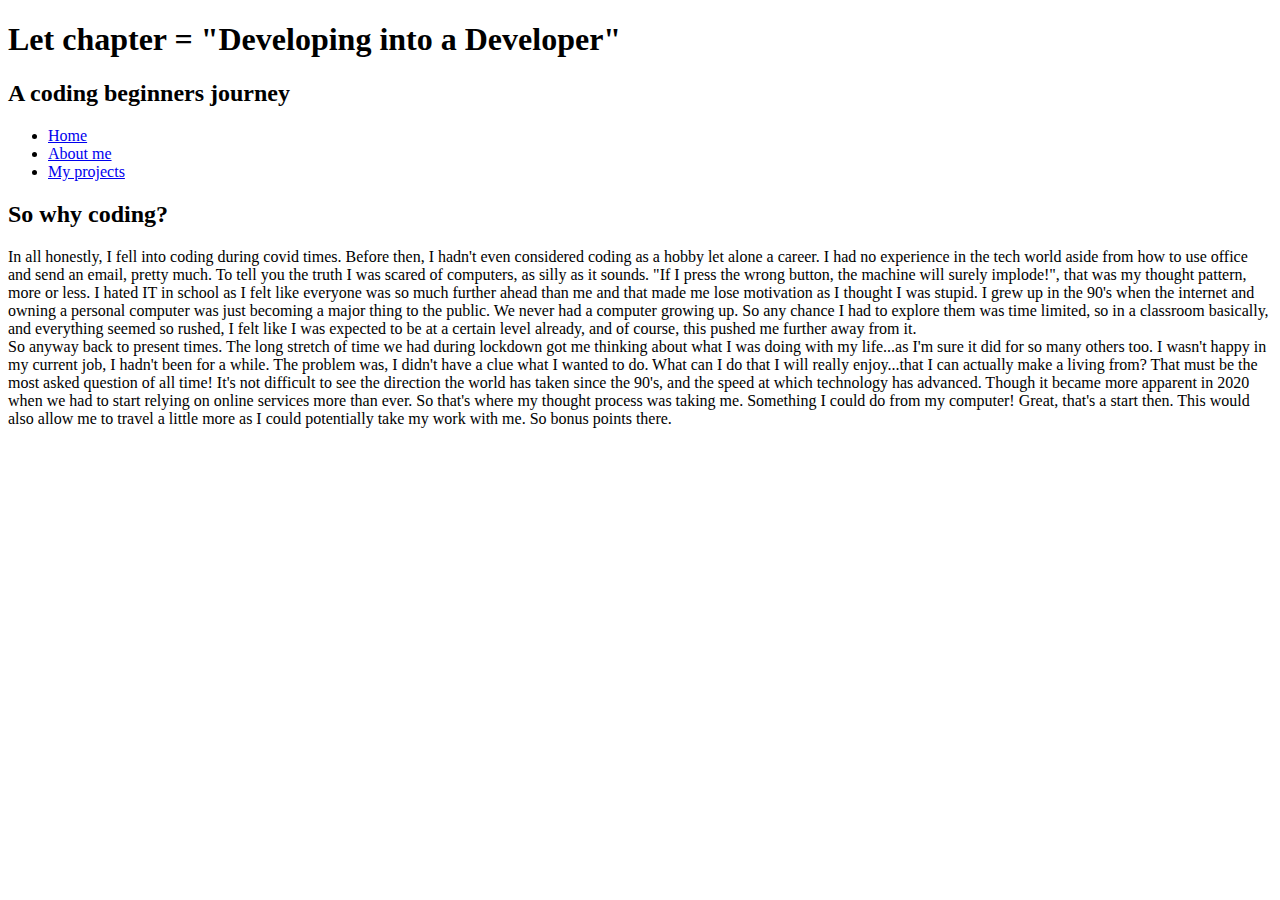
==== index.html @ bd599eb3 "Added some text to content of page." ====
<!DOCTYPE html>
<html lang="en">
<head>
    <meta charset="UTF-8">
    <meta name="viewport" content="width=device-width, initial-scale=1.0">
    <link rel="stylesheet" href="style.css">
    <script src="script.js" defer></script>
    <title>My Coding Journey</title>
</head>
<body>
    <div>
        <h1>Let chapter = "Developing into a Developer"</h1>
        <h2>A coding beginners journey</h2>
    </div>
    <div id="menu-bar" class="menu-title">
        <ul>
            <li class="home-link"><a href="index.html">Home</a></li>
            <li class="about-link"><a href="menu-links/about.html">About me</a></li>
            <li class="project-link"><a href="menu-links/my-projects.html">My projects</a></li>
        </ul>
    </div>
    <div class="main-content">
        <h2>So why coding?</h2>
        <p>In all honestly, I fell into coding during covid times.  Before then, I hadn't even considered coding as a hobby let alone a career.  I had no experience in the tech world aside from how to use office and send an email, pretty much.
            To tell you the truth I was scared of computers, as silly as it sounds. "If I press the wrong button, the machine will surely implode!", that was my thought pattern, more or less.  I hated IT in school as I felt like everyone was so much further ahead than
            me and that made me lose motivation as I thought I was stupid.  I grew up in the 90's when the internet and owning a personal computer was just becoming a major thing to the public.  We never had a computer growing up.  So any chance I had to explore them was time limited, so in a classroom basically,
            and everything seemed so rushed, I felt like I was expected to be at a certain level already, and of course, this pushed me further away from it.<br>
            So anyway back to present times.  The long stretch of time we had during lockdown got me thinking about what I was doing with my life...as I'm sure it did for so many others too. I wasn't happy in my current job, I hadn't been for a while.
            The problem was, I didn't have a clue what I wanted to do.  What can I do that I will really enjoy...that I can actually make a living from?  That must be the most asked question of all time!
            It's not difficult to see the direction the world has taken since the 90's, and the speed at which technology has advanced.  Though it became more apparent in 2020 when we had to start relying on online services more than ever.
            So that's where my thought process was taking me.  Something I could do from my computer!  Great, that's a start then.  This would also allow me to travel a little more as I could potentially take my work with me.  So bonus points there.
            
     
        </p>
    </div>
    
</body>
</html>
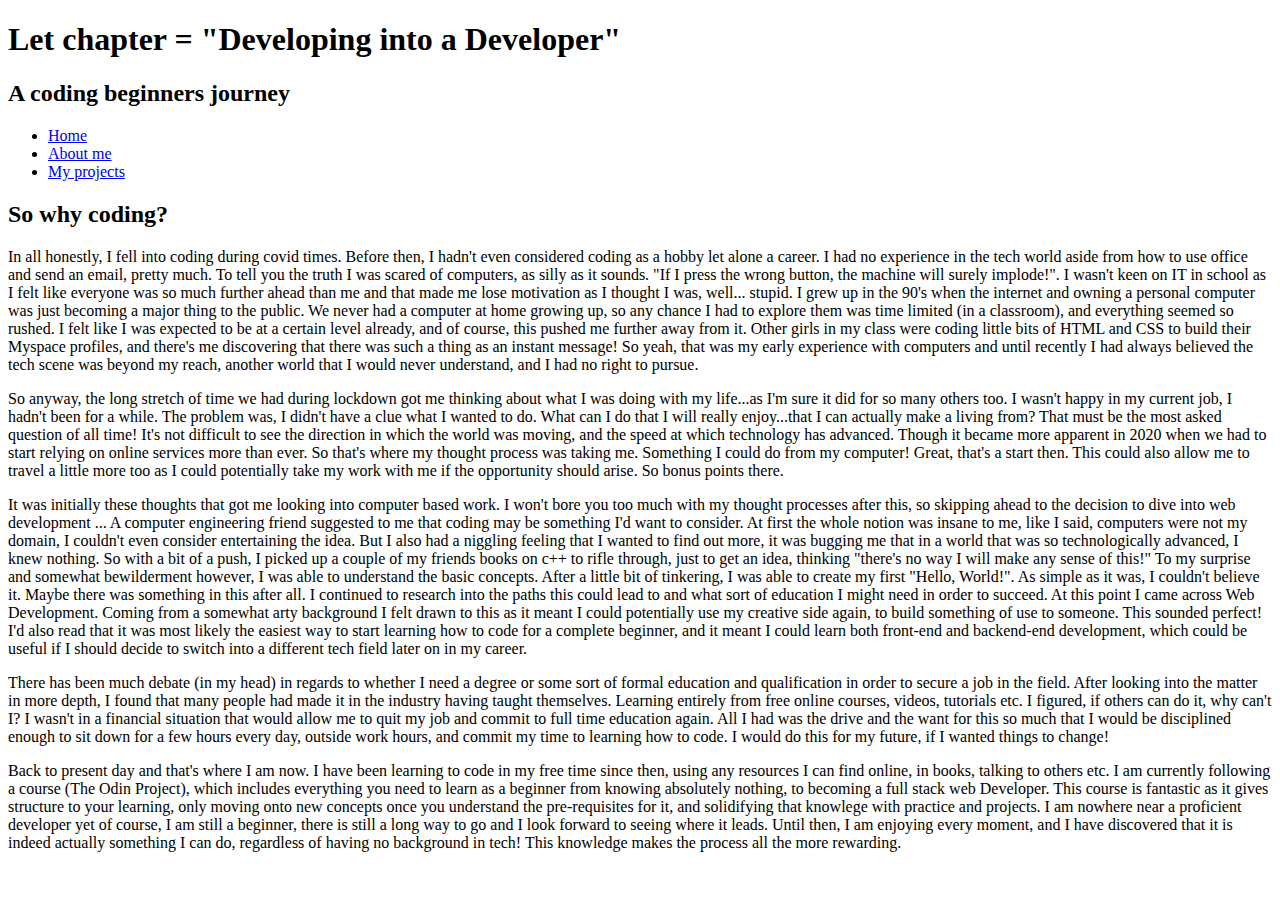
==== commit 4f193d34: "Added the main content to all pages within website." ====
--- a/index.html
+++ b/index.html
@@ -22,15 +22,37 @@
     <div class="main-content">
         <h2>So why coding?</h2>
         <p>In all honestly, I fell into coding during covid times.  Before then, I hadn't even considered coding as a hobby let alone a career.  I had no experience in the tech world aside from how to use office and send an email, pretty much.
-            To tell you the truth I was scared of computers, as silly as it sounds. "If I press the wrong button, the machine will surely implode!", that was my thought pattern, more or less.  I hated IT in school as I felt like everyone was so much further ahead than
-            me and that made me lose motivation as I thought I was stupid.  I grew up in the 90's when the internet and owning a personal computer was just becoming a major thing to the public.  We never had a computer growing up.  So any chance I had to explore them was time limited, so in a classroom basically,
-            and everything seemed so rushed, I felt like I was expected to be at a certain level already, and of course, this pushed me further away from it.<br>
-            So anyway back to present times.  The long stretch of time we had during lockdown got me thinking about what I was doing with my life...as I'm sure it did for so many others too. I wasn't happy in my current job, I hadn't been for a while.
+            To tell you the truth I was scared of computers, as silly as it sounds. "If I press the wrong button, the machine will surely implode!".  I wasn't keen on IT in school as I felt like everyone was so much further ahead than
+            me and that made me lose motivation as I thought I was, well... stupid.  I grew up in the 90's when the internet and owning a personal computer was just becoming a major thing to the public.  We never had a computer at home growing up, so any chance I had to explore them was time limited (in a classroom),
+            and everything seemed so rushed. I felt like I was expected to be at a certain level already, and of course, this pushed me further away from it.  Other girls in my class were coding little bits of HTML and CSS to build their Myspace profiles, and there's me discovering that there was such a thing as an instant message! So yeah, 
+            that was my early experience with computers and until recently I had always believed the tech scene was beyond my reach, another world that I would never understand, and I had no right to pursue.
+        </p>
+        <p>
+            So anyway, the long stretch of time we had during lockdown got me thinking about what I was doing with my life...as I'm sure it did for so many others too. I wasn't happy in my current job, I hadn't been for a while.
             The problem was, I didn't have a clue what I wanted to do.  What can I do that I will really enjoy...that I can actually make a living from?  That must be the most asked question of all time!
-            It's not difficult to see the direction the world has taken since the 90's, and the speed at which technology has advanced.  Though it became more apparent in 2020 when we had to start relying on online services more than ever.
-            So that's where my thought process was taking me.  Something I could do from my computer!  Great, that's a start then.  This would also allow me to travel a little more as I could potentially take my work with me.  So bonus points there.
-            
-     
+            It's not difficult to see the direction in which the world was moving, and the speed at which technology has advanced.  Though it became more apparent in 2020 when we had to start relying on online services more than ever.
+            So that's where my thought process was taking me.  Something I could do from my computer!  Great, that's a start then.  This could also allow me to travel a little more too as I could potentially take my work with me if the opportunity should arise.  So bonus points there.
+
+        </p>
+
+        <p>It was initially these thoughts that got me looking into computer based work. I won't bore you too much with my thought processes after this, so skipping ahead to the decision to dive into web development ...
+            A computer engineering friend suggested to me that coding may be something I'd want to consider. At first the whole notion was insane to me, like I said, computers were not my domain, I couldn't even consider entertaining the idea.  But I also had a niggling feeling that I wanted to find out more, it was bugging me that in a world that was so technologically advanced, I knew nothing.
+            So with a bit of a push, I picked up a couple of my friends books on c++ to rifle through, just to get an idea, thinking "there's no way I will make any sense of this!" To my surprise and somewhat bewilderment however, I was able to 
+            understand the basic concepts. After a little bit of tinkering, I was able to create my first "Hello, World!". As simple as it was, I couldn't believe it.  Maybe there was something in this after all. I continued to research into the paths this could lead to and what sort of education I might need in order to succeed. At this point I came across Web Development.  
+            Coming from a somewhat arty background I felt drawn to this as it meant I could potentially use my creative side again, to build something of use to someone. This sounded perfect!  I'd also read that it was most likely the easiest way to start learning how to code for a complete beginner, and it meant I could learn both front-end and backend-end development, which 
+            could be useful if I should decide to switch into a different tech field later on in my career.
+        </p>
+
+        <p>
+            There has been much debate (in my head) in regards to whether I need a degree or some sort of formal education and qualification in order to secure a job in the field.  After looking into the matter in more depth, I found that many people had made it in the industry having taught themselves. Learning entirely from free online courses,
+            videos, tutorials etc.  I figured, if others can do it, why can't I? I wasn't in a financial situation that would allow me to quit my job and commit to full time education again.  All I had was the drive and the want for this so much that I would be disciplined enough to sit down for a few hours every day, outside work hours, and commit my time to learning how to code.  I would do this for my future, if I wanted things to change!
+        </p>
+
+        <p>
+            Back to present day and that's where I am now. I have been learning to code in my free time since then, using any resources I can find online, in books, talking to others etc.  I am currently following a course (The Odin Project), which includes everything you need to learn as a beginner from knowing absolutely nothing, to becoming a full stack web Developer.
+            This course is fantastic as it gives structure to your learning, only moving onto new concepts once you understand the pre-requisites for it, and solidifying that knowlege with practice and projects.
+            I am nowhere near a proficient developer yet of course, I am still a beginner, there is still a long way to go and I look forward to seeing where it leads.  Until then, I am enjoying every moment, and I have discovered that it is indeed actually something I can do, regardless of having no background in tech!  This knowledge makes the process all the more rewarding.
+
         </p>
     </div>
     
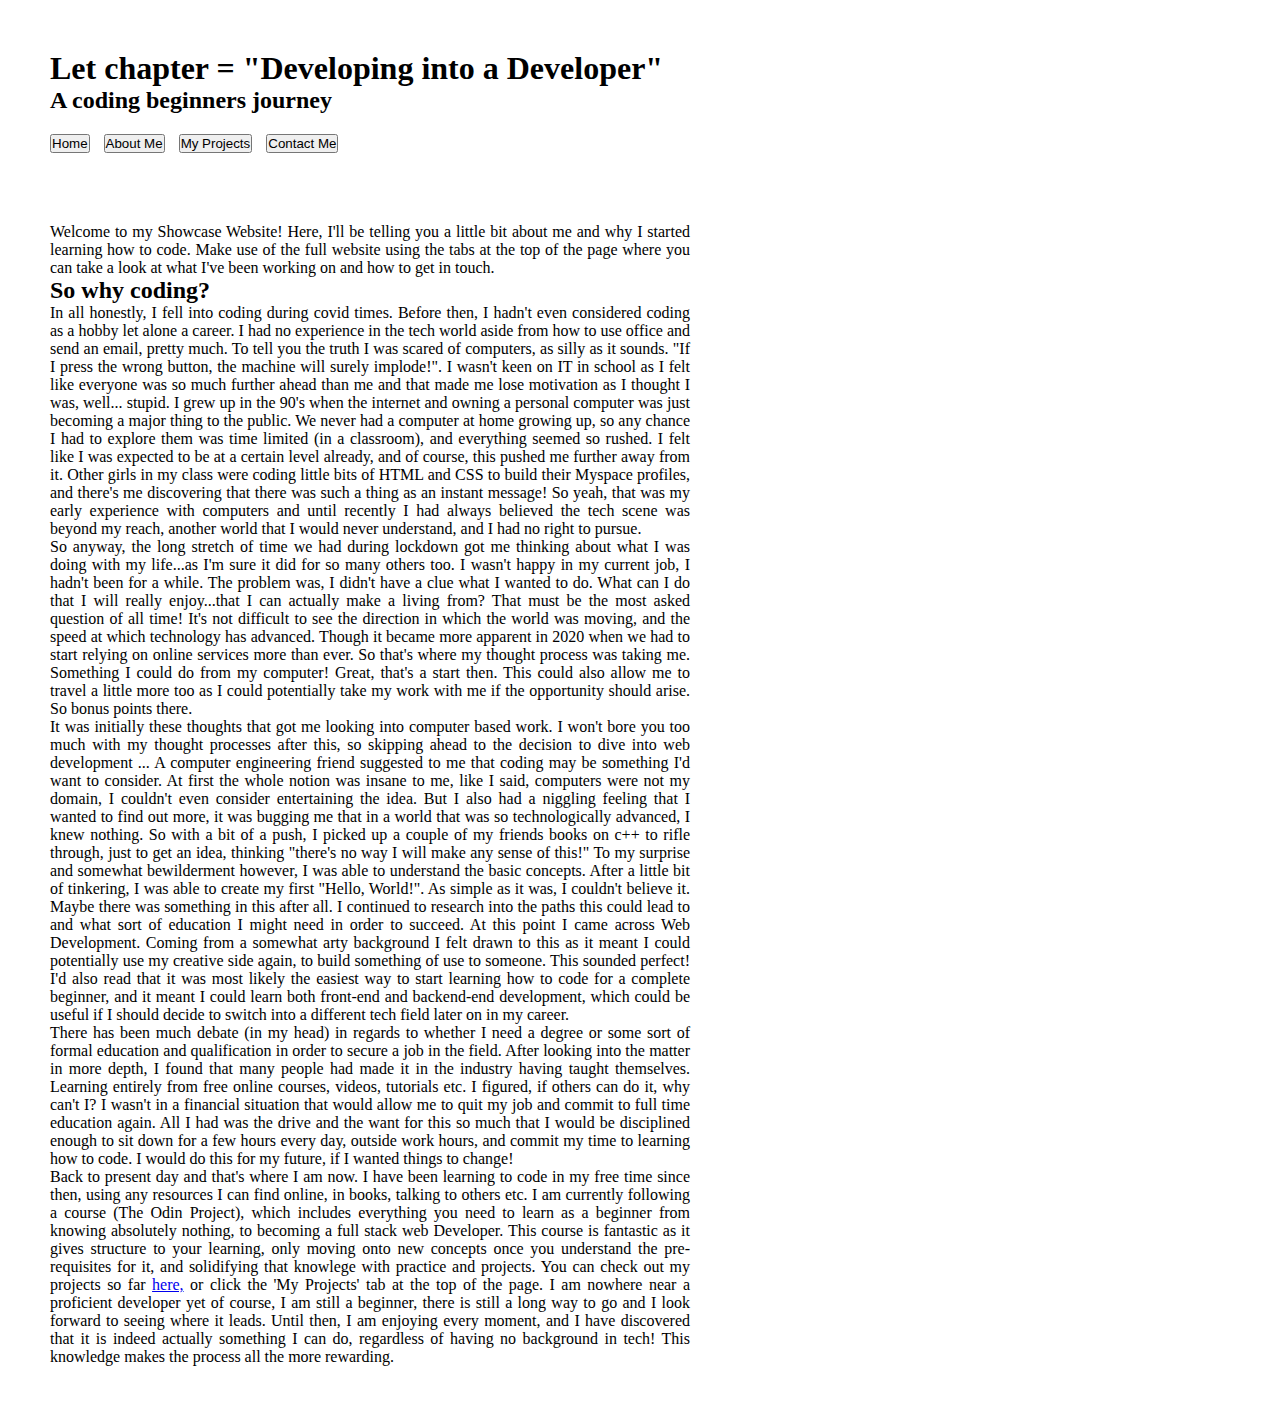
==== commit 39b78789: "Took out links to other web pages and deleted those files, added all html to one file, using css and" ====
--- a/index.html
+++ b/index.html
@@ -8,53 +8,107 @@
     <title>My Coding Journey</title>
 </head>
 <body>
-    <div>
-        <h1>Let chapter = "Developing into a Developer"</h1>
-        <h2>A coding beginners journey</h2>
-    </div>
-    <div id="menu-bar" class="menu-title">
-        <ul>
-            <li class="home-link"><a href="index.html">Home</a></li>
-            <li class="about-link"><a href="menu-links/about.html">About me</a></li>
-            <li class="project-link"><a href="menu-links/my-projects.html">My projects</a></li>
-        </ul>
-    </div>
-    <div class="main-content">
-        <h2>So why coding?</h2>
-        <p>In all honestly, I fell into coding during covid times.  Before then, I hadn't even considered coding as a hobby let alone a career.  I had no experience in the tech world aside from how to use office and send an email, pretty much.
-            To tell you the truth I was scared of computers, as silly as it sounds. "If I press the wrong button, the machine will surely implode!".  I wasn't keen on IT in school as I felt like everyone was so much further ahead than
-            me and that made me lose motivation as I thought I was, well... stupid.  I grew up in the 90's when the internet and owning a personal computer was just becoming a major thing to the public.  We never had a computer at home growing up, so any chance I had to explore them was time limited (in a classroom),
-            and everything seemed so rushed. I felt like I was expected to be at a certain level already, and of course, this pushed me further away from it.  Other girls in my class were coding little bits of HTML and CSS to build their Myspace profiles, and there's me discovering that there was such a thing as an instant message! So yeah, 
-            that was my early experience with computers and until recently I had always believed the tech scene was beyond my reach, another world that I would never understand, and I had no right to pursue.
-        </p>
-        <p>
-            So anyway, the long stretch of time we had during lockdown got me thinking about what I was doing with my life...as I'm sure it did for so many others too. I wasn't happy in my current job, I hadn't been for a while.
-            The problem was, I didn't have a clue what I wanted to do.  What can I do that I will really enjoy...that I can actually make a living from?  That must be the most asked question of all time!
-            It's not difficult to see the direction in which the world was moving, and the speed at which technology has advanced.  Though it became more apparent in 2020 when we had to start relying on online services more than ever.
-            So that's where my thought process was taking me.  Something I could do from my computer!  Great, that's a start then.  This could also allow me to travel a little more too as I could potentially take my work with me if the opportunity should arise.  So bonus points there.
+    <!-- <div class="main-container"> -->
+        <div class="title-container">
+            <div>
+                <h1>Let chapter = "Developing into a Developer"</h1>
+                <h2>A coding beginners journey</h2>
+            </div>
 
-        </p>
+            <div class="menu-tab">
+                <button class="tab-button active">Home</button>
+                <button class="tab-button">About Me</button>
+                <button class="tab-button">My Projects</button>
+                <button class="tab-button">Contact Me</button>
+            </div>
+        </div>
 
-        <p>It was initially these thoughts that got me looking into computer based work. I won't bore you too much with my thought processes after this, so skipping ahead to the decision to dive into web development ...
-            A computer engineering friend suggested to me that coding may be something I'd want to consider. At first the whole notion was insane to me, like I said, computers were not my domain, I couldn't even consider entertaining the idea.  But I also had a niggling feeling that I wanted to find out more, it was bugging me that in a world that was so technologically advanced, I knew nothing.
-            So with a bit of a push, I picked up a couple of my friends books on c++ to rifle through, just to get an idea, thinking "there's no way I will make any sense of this!" To my surprise and somewhat bewilderment however, I was able to 
-            understand the basic concepts. After a little bit of tinkering, I was able to create my first "Hello, World!". As simple as it was, I couldn't believe it.  Maybe there was something in this after all. I continued to research into the paths this could lead to and what sort of education I might need in order to succeed. At this point I came across Web Development.  
-            Coming from a somewhat arty background I felt drawn to this as it meant I could potentially use my creative side again, to build something of use to someone. This sounded perfect!  I'd also read that it was most likely the easiest way to start learning how to code for a complete beginner, and it meant I could learn both front-end and backend-end development, which 
-            could be useful if I should decide to switch into a different tech field later on in my career.
-        </p>
+        <div class="content-box">
 
-        <p>
-            There has been much debate (in my head) in regards to whether I need a degree or some sort of formal education and qualification in order to secure a job in the field.  After looking into the matter in more depth, I found that many people had made it in the industry having taught themselves. Learning entirely from free online courses,
-            videos, tutorials etc.  I figured, if others can do it, why can't I? I wasn't in a financial situation that would allow me to quit my job and commit to full time education again.  All I had was the drive and the want for this so much that I would be disciplined enough to sit down for a few hours every day, outside work hours, and commit my time to learning how to code.  I would do this for my future, if I wanted things to change!
-        </p>
+            <div class="content active" id="home-content">
 
-        <p>
-            Back to present day and that's where I am now. I have been learning to code in my free time since then, using any resources I can find online, in books, talking to others etc.  I am currently following a course (The Odin Project), which includes everything you need to learn as a beginner from knowing absolutely nothing, to becoming a full stack web Developer.
-            This course is fantastic as it gives structure to your learning, only moving onto new concepts once you understand the pre-requisites for it, and solidifying that knowlege with practice and projects.
-            I am nowhere near a proficient developer yet of course, I am still a beginner, there is still a long way to go and I look forward to seeing where it leads.  Until then, I am enjoying every moment, and I have discovered that it is indeed actually something I can do, regardless of having no background in tech!  This knowledge makes the process all the more rewarding.
+                <p>Welcome to my Showcase Website!  Here, I'll be telling you a little bit about me and why I started learning how to code.  Make use of the full website using the tabs at the top of the page where you can take a look at what I've been working on and how to get in touch.</p>
+                <h2>So why coding?</h2>
+                <p>
+                    In all honestly, I fell into coding during covid times.  Before then, I hadn't even considered coding as a hobby let alone a career.  I had no experience in the tech world aside from how to use office and send an email, pretty much.
+                    To tell you the truth I was scared of computers, as silly as it sounds. "If I press the wrong button, the machine will surely implode!".  I wasn't keen on IT in school as I felt like everyone was so much further ahead than
+                    me and that made me lose motivation as I thought I was, well... stupid.  I grew up in the 90's when the internet and owning a personal computer was just becoming a major thing to the public.  We never had a computer at home growing up, so any chance I had to explore them was time limited (in a classroom),
+                    and everything seemed so rushed. I felt like I was expected to be at a certain level already, and of course, this pushed me further away from it.  Other girls in my class were coding little bits of HTML and CSS to build their Myspace profiles, and there's me discovering that there was such a thing as an instant message! So yeah, 
+                    that was my early experience with computers and until recently I had always believed the tech scene was beyond my reach, another world that I would never understand, and I had no right to pursue.
+                </p>
+                <p>
+                    So anyway, the long stretch of time we had during lockdown got me thinking about what I was doing with my life...as I'm sure it did for so many others too. I wasn't happy in my current job, I hadn't been for a while.
+                    The problem was, I didn't have a clue what I wanted to do.  What can I do that I will really enjoy...that I can actually make a living from?  That must be the most asked question of all time!
+                    It's not difficult to see the direction in which the world was moving, and the speed at which technology has advanced.  Though it became more apparent in 2020 when we had to start relying on online services more than ever.
+                    So that's where my thought process was taking me.  Something I could do from my computer!  Great, that's a start then.  This could also allow me to travel a little more too as I could potentially take my work with me if the opportunity should arise.  So bonus points there.
+                </p>
 
-        </p>
-    </div>
+                <p>
+                    It was initially these thoughts that got me looking into computer based work. I won't bore you too much with my thought processes after this, so skipping ahead to the decision to dive into web development ...
+                    A computer engineering friend suggested to me that coding may be something I'd want to consider. At first the whole notion was insane to me, like I said, computers were not my domain, I couldn't even consider entertaining the idea.  But I also had a niggling feeling that I wanted to find out more, it was bugging me that in a world that was so technologically advanced, I knew nothing.
+                    So with a bit of a push, I picked up a couple of my friends books on c++ to rifle through, just to get an idea, thinking "there's no way I will make any sense of this!" To my surprise and somewhat bewilderment however, I was able to 
+                    understand the basic concepts. After a little bit of tinkering, I was able to create my first "Hello, World!". As simple as it was, I couldn't believe it.  Maybe there was something in this after all. I continued to research into the paths this could lead to and what sort of education I might need in order to succeed. At this point I came across Web Development.  
+                    Coming from a somewhat arty background I felt drawn to this as it meant I could potentially use my creative side again, to build something of use to someone. This sounded perfect!  I'd also read that it was most likely the easiest way to start learning how to code for a complete beginner, and it meant I could learn both front-end and backend-end development, which 
+                    could be useful if I should decide to switch into a different tech field later on in my career.
+                </p>
+
+                <p>
+                    There has been much debate (in my head) in regards to whether I need a degree or some sort of formal education and qualification in order to secure a job in the field.  After looking into the matter in more depth, I found that many people had made it in the industry having taught themselves. Learning entirely from free online courses,
+                    videos, tutorials etc.  I figured, if others can do it, why can't I? I wasn't in a financial situation that would allow me to quit my job and commit to full time education again.  All I had was the drive and the want for this so much that I would be disciplined enough to sit down for a few hours every day, outside work hours, and commit my time to learning how to code.  I would do this for my future, if I wanted things to change!
+                </p>
+
+                <p>
+                    Back to present day and that's where I am now. I have been learning to code in my free time since then, using any resources I can find online, in books, talking to others etc.  I am currently following a course (The Odin Project), which includes everything you need to learn as a beginner from knowing absolutely nothing, to becoming a full stack web Developer.
+                    This course is fantastic as it gives structure to your learning, only moving onto new concepts once you understand the pre-requisites for it, and solidifying that knowlege with practice and projects. You can check out my projects so far <a href="https://github.com/gabriellemia?tab=repositories" target="_blank">here,</a> or click the 'My Projects' tab at the top of the page.
+                    I am nowhere near a proficient developer yet of course, I am still a beginner, there is still a long way to go and I look forward to seeing where it leads.  Until then, I am enjoying every moment, and I have discovered that it is indeed actually something I can do, regardless of having no background in tech!  This knowledge makes the process all the more rewarding.
+                </p>
+            </div>
+
+            <div class="content" id="about-content">
+                <h2>A little about me</h2>
+                <p>
+                    Hey there, my name is Gaby and I come from a long line of non-techy folk, but I'm about to change that, or at least I'm trying to anyway!
+                </p>
+                <p>
+                    There's not much to say about myself really.  I come from a mixed background, my mum was English and my dad was Bengali.  I live in London with my partner and my dog!
+                    I love to read, that's my most enjoyed hobby if not coding. I read all sorts but my favourite genre is dystopian.  I also like to cook, I became a vegan nearly 10 years ago so I like to experiment with what meaty dishes I can make vegan, 
+                    whilst also making the meaty version as I'm the only vegan in the house!  I also really love to travel, I know it's cliche.  
+                    I used to work as an outdoor activity instructor, teaching young and old alike in adventure pursuits such as climbing, kayaking, paddleboarding, 4x4 driving etc. I love to pursue these activities
+                    in my own time too, mainly climbing and canoeing.  
+                    I have done a fair amount of work with animals in the past too.  I currently work in a biomedical research facility as a research technician. All this with a completely irrelevant degree in Wildlife Photography! Was my education a complete waste?  
+                    A question I find myself asking most often. <br>
+                    Now I've come to a point in my life where I need to seriously think about an actual career I want to stick with.  That's where web development comes in and that's where I am now!
+                </p>
+            </div>
+
+            <div class="content" id="project-content">
+                <h2>My projects so far</h2>
+                <p>
+                    Check out some of the websites I have created so far and the code behind them. Some of them are interactive games or programmes, so have a go and feel free to let me know what you think. <br>
+                    I have not gone into too much detail with these, they are only beginner projects so very basic, designed to get me practising and exploring new concepts I have learned.
+                </p>
+   
+                <h3>Link to my GitHub projects:</h3>
+                <a href="https://github.com/gabriellemia?tab=repositories" target="_blank">GitHub Repositories</a>
+            </div>
+
+            <div class="content" id="contact-content">
+                <h2>Get in Touch</h2>
+                <h3>Email:</h3>
+                <p>
+                    gaby.mia@fakeemail.com
+                </p>
+                <h3>Instagram:</h3>
+                <p>
+                    @FakeInstaGab
+                </p>
+                <h3>Twitter/X:</h3>
+                <p>
+                    @FakeTwitGab
+                </p>
+            </div>
+        </div>
+    <!-- </div> -->
     
 </body>
 </html>--- a/style.css
+++ b/style.css
@@ -0,0 +1,41 @@
+* {
+    margin: 0;
+    padding: 0;
+
+}
+
+body {
+    display: flex;
+    flex-direction: column;
+}
+
+.title-container {
+    margin: 50px 0 0 50px;
+}
+
+.menu-tab {
+    padding: 20px;
+    padding-left: 0;
+}
+
+.tab-button {
+    margin-right: 10px;
+}
+
+.content {
+    text-align: justify;
+}
+
+.content-box {
+    margin: 50px;
+    width: 50%;
+}
+
+.content-box .content {
+    display: none;
+}
+
+.content-box .content.active {
+    display: block;
+}
+
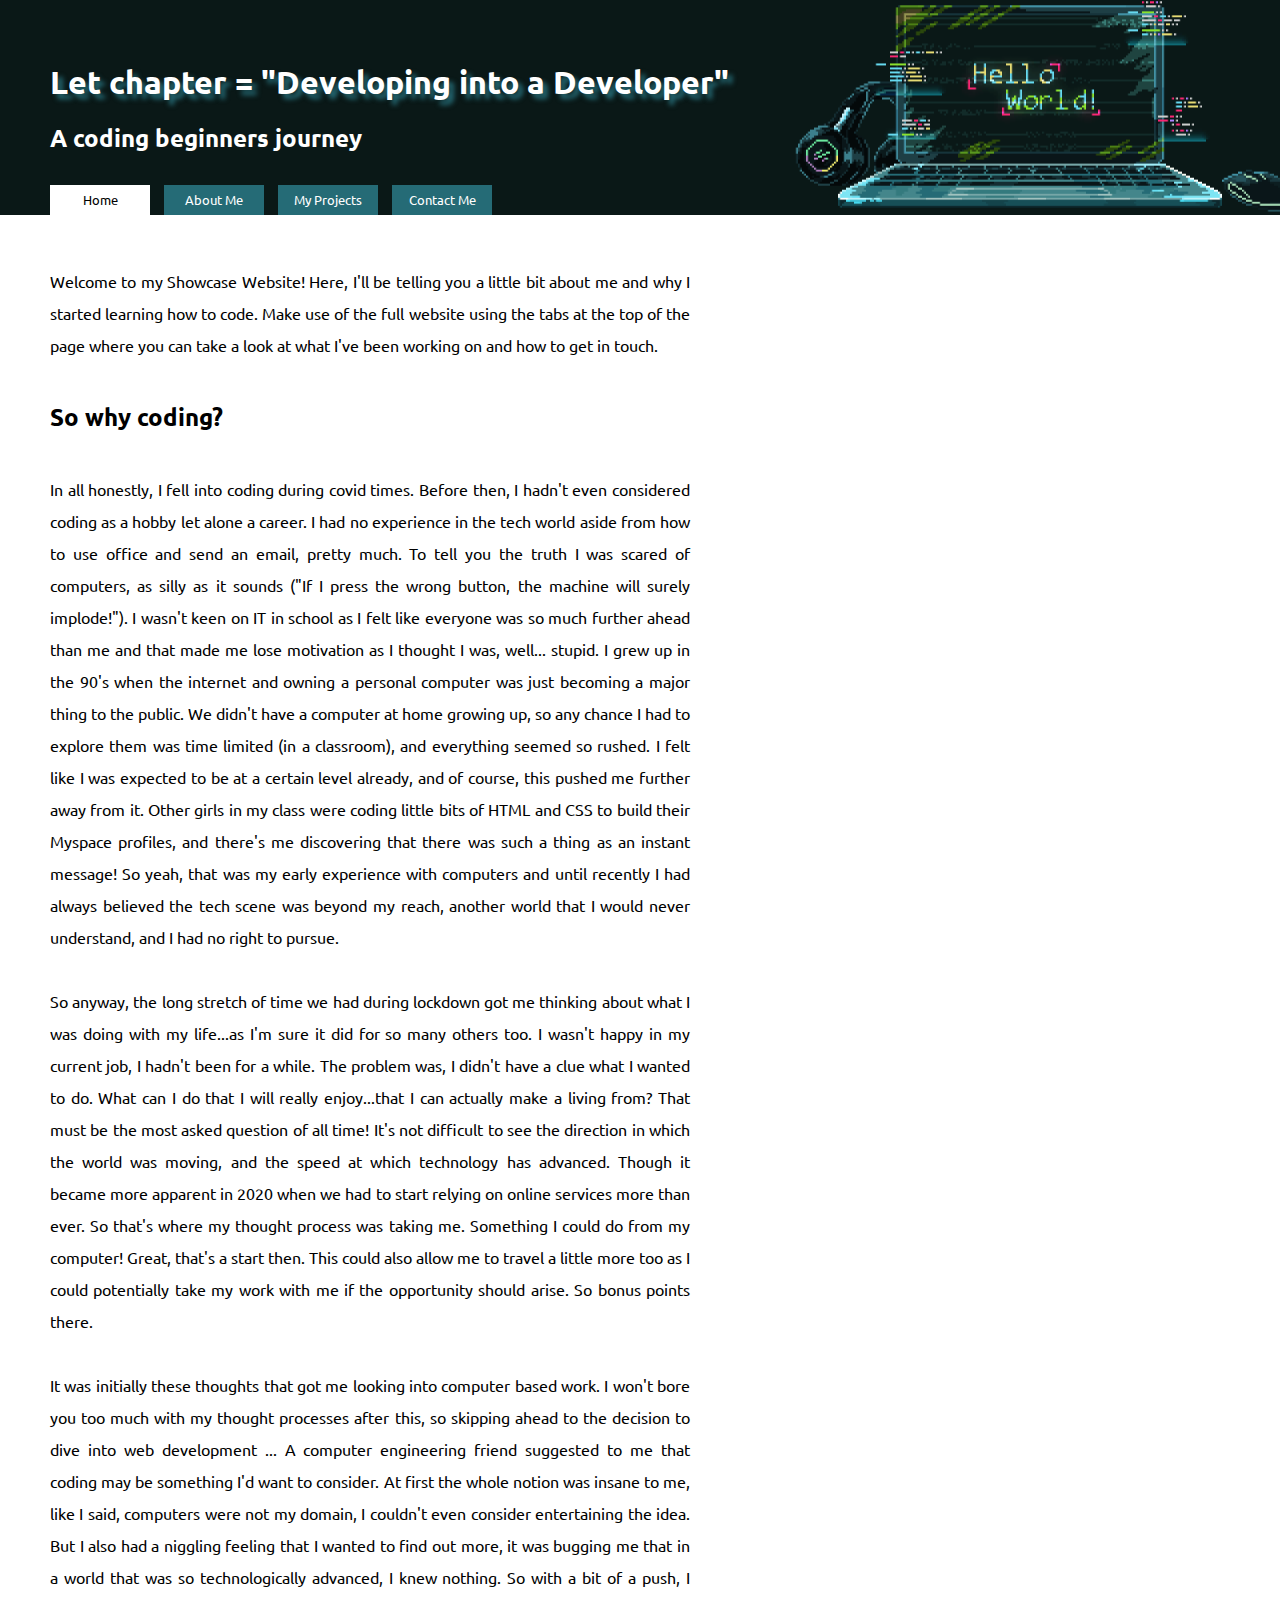
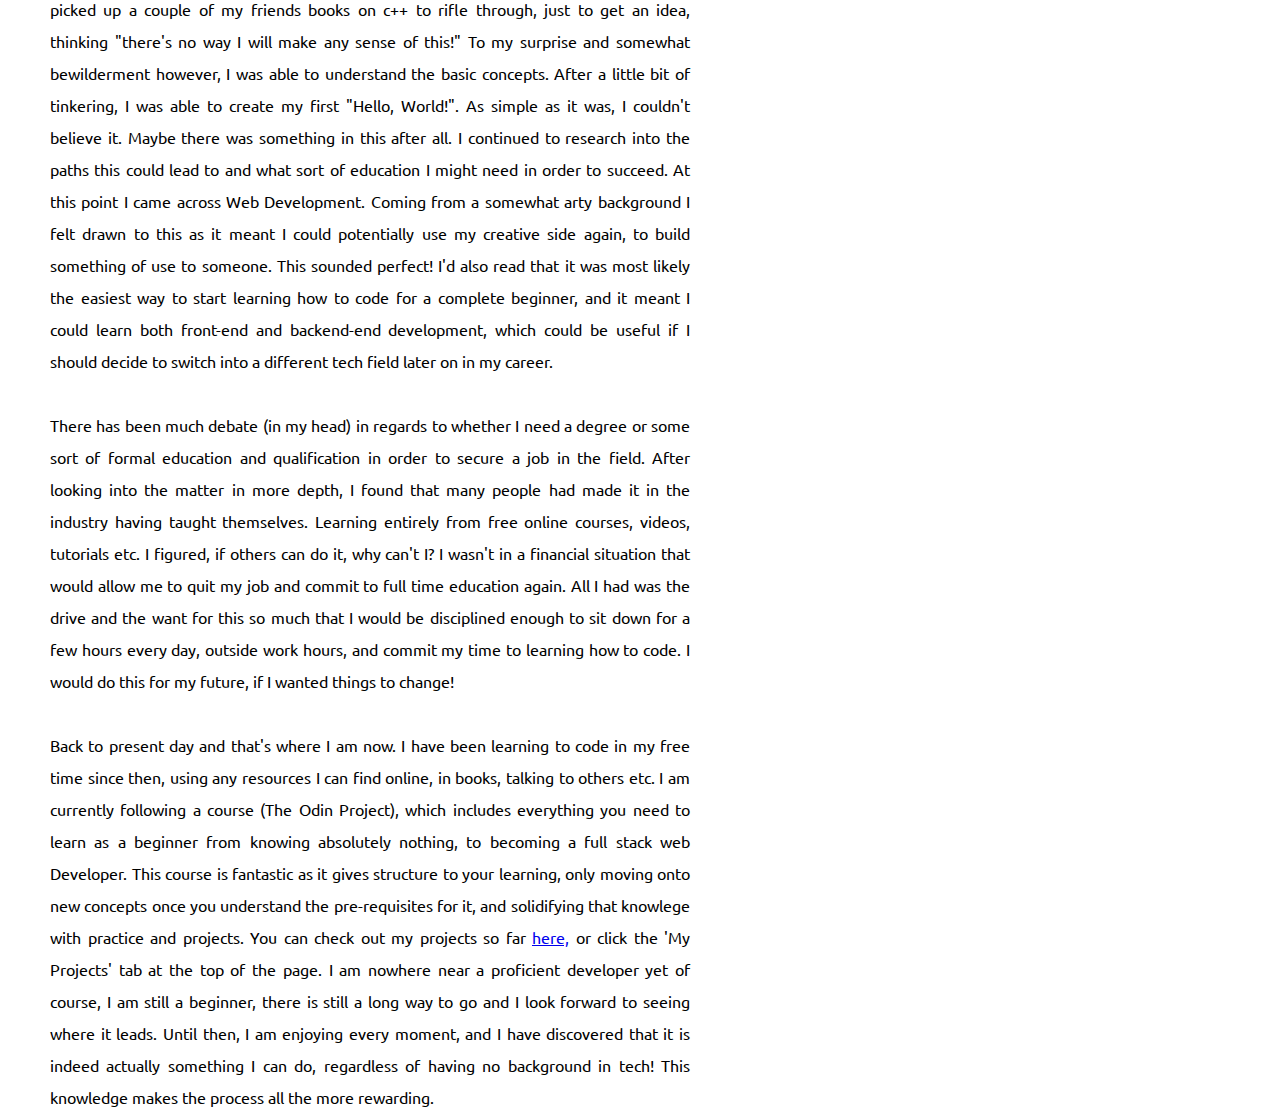
==== commit 89573eb9: "Started to style with css, added images etc." ====
--- a/index.html
+++ b/index.html
@@ -4,6 +4,9 @@
     <meta charset="UTF-8">
     <meta name="viewport" content="width=device-width, initial-scale=1.0">
     <link rel="stylesheet" href="style.css">
+    <link rel="preconnect" href="https://fonts.googleapis.com">
+    <link rel="preconnect" href="https://fonts.gstatic.com" crossorigin>
+    <link href="https://fonts.googleapis.com/css2?family=Ubuntu&display=swap" rel="stylesheet">
     <script src="script.js" defer></script>
     <title>My Coding Journey</title>
 </head>
@@ -28,21 +31,24 @@
             <div class="content active" id="home-content">
 
                 <p>Welcome to my Showcase Website!  Here, I'll be telling you a little bit about me and why I started learning how to code.  Make use of the full website using the tabs at the top of the page where you can take a look at what I've been working on and how to get in touch.</p>
+                <br>
                 <h2>So why coding?</h2>
+                <br>
                 <p>
                     In all honestly, I fell into coding during covid times.  Before then, I hadn't even considered coding as a hobby let alone a career.  I had no experience in the tech world aside from how to use office and send an email, pretty much.
-                    To tell you the truth I was scared of computers, as silly as it sounds. "If I press the wrong button, the machine will surely implode!".  I wasn't keen on IT in school as I felt like everyone was so much further ahead than
-                    me and that made me lose motivation as I thought I was, well... stupid.  I grew up in the 90's when the internet and owning a personal computer was just becoming a major thing to the public.  We never had a computer at home growing up, so any chance I had to explore them was time limited (in a classroom),
+                    To tell you the truth I was scared of computers, as silly as it sounds ("If I press the wrong button, the machine will surely implode!").  I wasn't keen on IT in school as I felt like everyone was so much further ahead than
+                    me and that made me lose motivation as I thought I was, well... stupid.  I grew up in the 90's when the internet and owning a personal computer was just becoming a major thing to the public.  We didn't have a computer at home growing up, so any chance I had to explore them was time limited (in a classroom),
                     and everything seemed so rushed. I felt like I was expected to be at a certain level already, and of course, this pushed me further away from it.  Other girls in my class were coding little bits of HTML and CSS to build their Myspace profiles, and there's me discovering that there was such a thing as an instant message! So yeah, 
                     that was my early experience with computers and until recently I had always believed the tech scene was beyond my reach, another world that I would never understand, and I had no right to pursue.
                 </p>
+                <br>
                 <p>
                     So anyway, the long stretch of time we had during lockdown got me thinking about what I was doing with my life...as I'm sure it did for so many others too. I wasn't happy in my current job, I hadn't been for a while.
                     The problem was, I didn't have a clue what I wanted to do.  What can I do that I will really enjoy...that I can actually make a living from?  That must be the most asked question of all time!
                     It's not difficult to see the direction in which the world was moving, and the speed at which technology has advanced.  Though it became more apparent in 2020 when we had to start relying on online services more than ever.
                     So that's where my thought process was taking me.  Something I could do from my computer!  Great, that's a start then.  This could also allow me to travel a little more too as I could potentially take my work with me if the opportunity should arise.  So bonus points there.
                 </p>
-
+                <br>
                 <p>
                     It was initially these thoughts that got me looking into computer based work. I won't bore you too much with my thought processes after this, so skipping ahead to the decision to dive into web development ...
                     A computer engineering friend suggested to me that coding may be something I'd want to consider. At first the whole notion was insane to me, like I said, computers were not my domain, I couldn't even consider entertaining the idea.  But I also had a niggling feeling that I wanted to find out more, it was bugging me that in a world that was so technologically advanced, I knew nothing.
@@ -51,12 +57,12 @@
                     Coming from a somewhat arty background I felt drawn to this as it meant I could potentially use my creative side again, to build something of use to someone. This sounded perfect!  I'd also read that it was most likely the easiest way to start learning how to code for a complete beginner, and it meant I could learn both front-end and backend-end development, which 
                     could be useful if I should decide to switch into a different tech field later on in my career.
                 </p>
-
+                <br>
                 <p>
                     There has been much debate (in my head) in regards to whether I need a degree or some sort of formal education and qualification in order to secure a job in the field.  After looking into the matter in more depth, I found that many people had made it in the industry having taught themselves. Learning entirely from free online courses,
                     videos, tutorials etc.  I figured, if others can do it, why can't I? I wasn't in a financial situation that would allow me to quit my job and commit to full time education again.  All I had was the drive and the want for this so much that I would be disciplined enough to sit down for a few hours every day, outside work hours, and commit my time to learning how to code.  I would do this for my future, if I wanted things to change!
                 </p>
-
+                <br>
                 <p>
                     Back to present day and that's where I am now. I have been learning to code in my free time since then, using any resources I can find online, in books, talking to others etc.  I am currently following a course (The Odin Project), which includes everything you need to learn as a beginner from knowing absolutely nothing, to becoming a full stack web Developer.
                     This course is fantastic as it gives structure to your learning, only moving onto new concepts once you understand the pre-requisites for it, and solidifying that knowlege with practice and projects. You can check out my projects so far <a href="https://github.com/gabriellemia?tab=repositories" target="_blank">here,</a> or click the 'My Projects' tab at the top of the page.
@@ -66,15 +72,19 @@
 
             <div class="content" id="about-content">
                 <h2>A little about me</h2>
+                <br>
                 <p>
                     Hey there, my name is Gaby and I come from a long line of non-techy folk, but I'm about to change that, or at least I'm trying to anyway!
                 </p>
                 <p>
                     There's not much to say about myself really.  I come from a mixed background, my mum was English and my dad was Bengali.  I live in London with my partner and my dog!
+                    <br>
                     I love to read, that's my most enjoyed hobby if not coding. I read all sorts but my favourite genre is dystopian.  I also like to cook, I became a vegan nearly 10 years ago so I like to experiment with what meaty dishes I can make vegan, 
                     whilst also making the meaty version as I'm the only vegan in the house!  I also really love to travel, I know it's cliche.  
+                    <br>
                     I used to work as an outdoor activity instructor, teaching young and old alike in adventure pursuits such as climbing, kayaking, paddleboarding, 4x4 driving etc. I love to pursue these activities
                     in my own time too, mainly climbing and canoeing.  
+                    <br>
                     I have done a fair amount of work with animals in the past too.  I currently work in a biomedical research facility as a research technician. All this with a completely irrelevant degree in Wildlife Photography! Was my education a complete waste?  
                     A question I find myself asking most often. <br>
                     Now I've come to a point in my life where I need to seriously think about an actual career I want to stick with.  That's where web development comes in and that's where I am now!
@@ -83,26 +93,34 @@
 
             <div class="content" id="project-content">
                 <h2>My projects so far</h2>
+                <br>
                 <p>
                     Check out some of the websites I have created so far and the code behind them. Some of them are interactive games or programmes, so have a go and feel free to let me know what you think. <br>
                     I have not gone into too much detail with these, they are only beginner projects so very basic, designed to get me practising and exploring new concepts I have learned.
                 </p>
-   
+                <br>
                 <h3>Link to my GitHub projects:</h3>
+                <br>
                 <a href="https://github.com/gabriellemia?tab=repositories" target="_blank">GitHub Repositories</a>
             </div>
 
             <div class="content" id="contact-content">
                 <h2>Get in Touch</h2>
+                <br>
                 <h3>Email:</h3>
+                <br>
                 <p>
                     gaby.mia@fakeemail.com
                 </p>
+                <br>
                 <h3>Instagram:</h3>
+                <br>
                 <p>
                     @FakeInstaGab
                 </p>
+                <br>
                 <h3>Twitter/X:</h3>
+                <br>
                 <p>
                     @FakeTwitGab
                 </p>
--- a/style.css
+++ b/style.css
@@ -1,4 +1,5 @@
 * {
+    font-family: 'Ubuntu', sans-serif;
     margin: 0;
     padding: 0;
 
@@ -7,15 +8,31 @@
 body {
     display: flex;
     flex-direction: column;
+    
 }
 
 .title-container {
-    margin: 50px 0 0 50px;
+    padding: 50px 0 0 50px;
+    width: 100%;
+    margin: 0;
+    line-height: 2;
+    background-image: url(computer.gif);
+    background-repeat: no-repeat;
+    background-position: right;
+    background-size: 600px;
+    background-color: rgba(10,24,23,255);
+    color: white;
+}
+
+
+.title-container h1 {
+    text-shadow: 5px 5px 5px rgba(37,107,118,255);
+    
 }
 
 .menu-tab {
-    padding: 20px;
-    padding-left: 0;
+    padding: 20px 20px 0 0;
+    
 }
 
 .tab-button {
@@ -24,10 +41,12 @@
 
 .content {
     text-align: justify;
+    line-height: 2;  
 }
 
 .content-box {
-    margin: 50px;
+   
+    padding: 50px 0 0 50px;
     width: 50%;
 }
 
@@ -39,3 +58,18 @@
     display: block;
 }
 
+.tab-button {
+    width: 100px;
+    height: 30px;
+    white-space: nowrap;
+    background-color: rgba(37,107,118,255);
+    border: none;
+    color: white;
+}
+
+.tab-button.active {
+    background-color: white;
+    color: black;
+}
+
+
